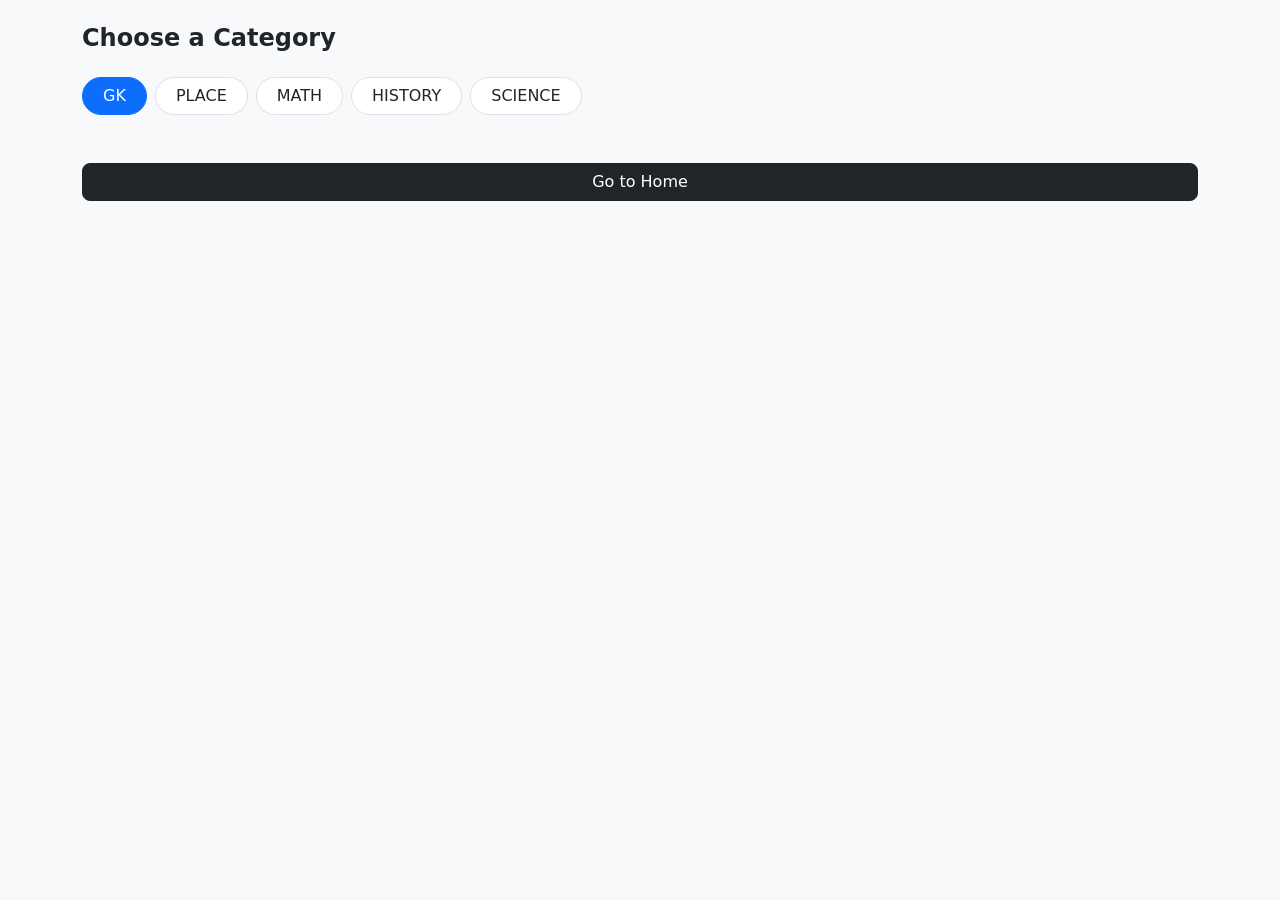
==== categories.html @ fdcf788f "Add categories.html for category selection" ====
<!DOCTYPE html>
<html lang="en">
<head>
    <meta charset="UTF-8">
    <meta name="viewport" content="width=device-width, initial-scale=1.0">
    <title>Choose Category</title>
    <link href="https://cdn.jsdelivr.net/npm/bootstrap@5.3.0/dist/css/bootstrap.min.css" rel="stylesheet">
    <style>
        body { background-color: #f8f9fa; }
        .category-tag { cursor: pointer; transition: all 0.2s; padding: 10px 20px; border-radius: 30px; font-weight: 500; }
        .category-tag.active { background-color: #0d6efd !important; color: white !important; border-color: #0d6efd !important; }
    </style>
</head>
<body>

<div class="container py-4">
    <h4 class="mb-4 fw-bold">Choose a Category</h4>
    
    <div id="category-container" class="d-flex flex-wrap gap-2"></div>

    <button class="btn btn-dark w-100 mt-5 py-2.5 rounded-3" onclick="goToHome()">Go to Home</button>
</div>

<script>
    // Aapki available JSON files ki list (bina .json extension ke)
    const categories = ["gk", "place", "math", "history", "science"];

    document.addEventListener("DOMContentLoaded", () => {
        const container = document.getElementById("category-container");
        const savedCategory = localStorage.getItem("user_category") || "gk"; // Default gk

        categories.forEach(cat => {
            const badge = document.createElement("span");
            badge.className = `badge bg-white text-dark border category-tag fs-6`;
            badge.innerText = cat.toUpperCase();
            badge.setAttribute("data-cat", cat);
            
            if(cat === savedCategory) {
                badge.classList.add("active");
            }

            badge.onclick = function() {
                document.querySelectorAll('.category-tag').forEach(t => t.classList.remove('active'));
                this.classList.add('active');
                localStorage.setItem("user_category", cat);
            };

            container.appendChild(badge);
        });
    });

    function goToHome() {
        window.location.href = "index.html";
    }
</script>
</body>
</html>
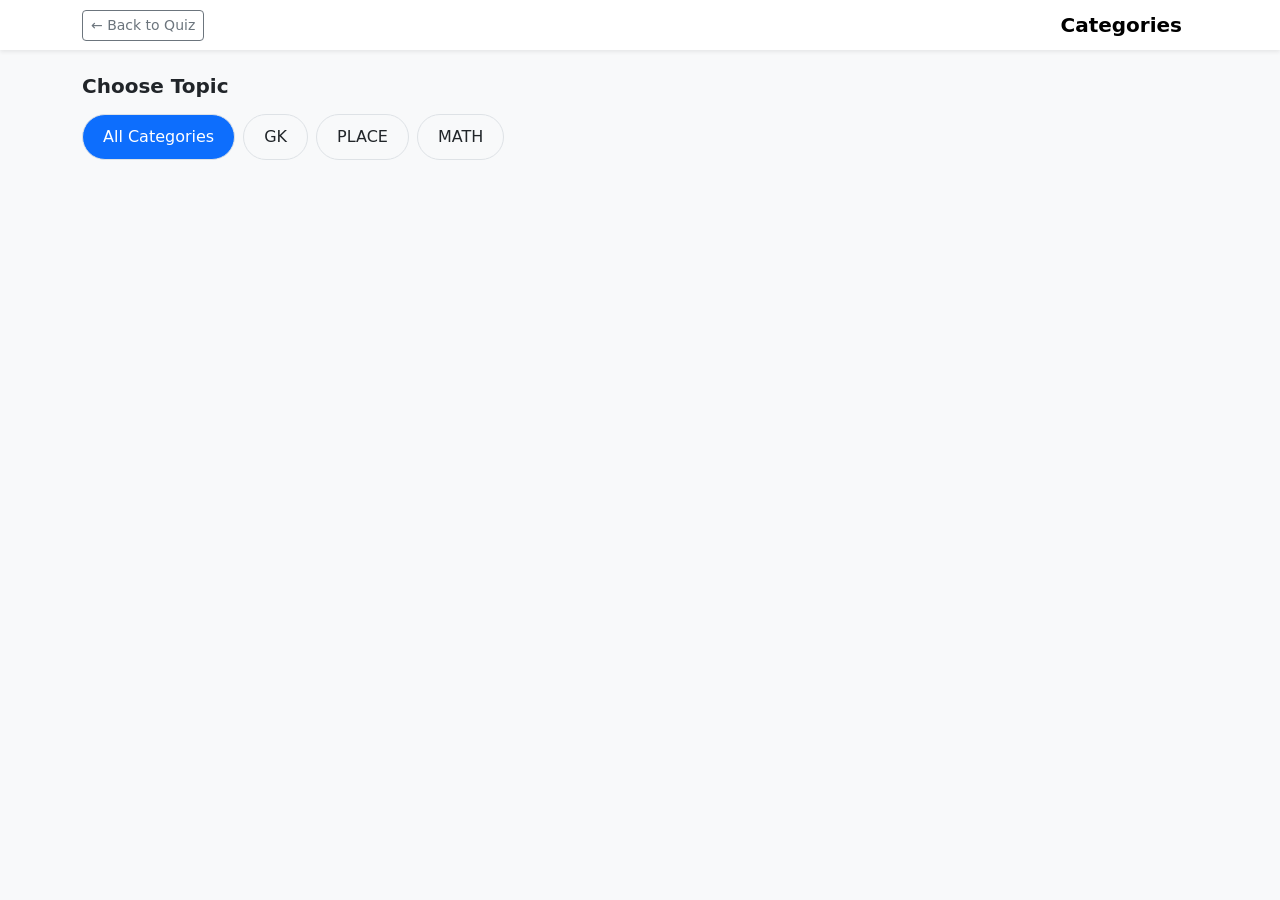
==== commit 1b418989: "Update category selection UI and functionality" ====
--- a/categories.html
+++ b/categories.html
@@ -3,56 +3,66 @@
 <head>
     <meta charset="UTF-8">
     <meta name="viewport" content="width=device-width, initial-scale=1.0">
-    <title>Choose Category</title>
+    <title>Categories</title>
     <link href="https://cdn.jsdelivr.net/npm/bootstrap@5.3.0/dist/css/bootstrap.min.css" rel="stylesheet">
     <style>
         body { background-color: #f8f9fa; }
-        .category-tag { cursor: pointer; transition: all 0.2s; padding: 10px 20px; border-radius: 30px; font-weight: 500; }
-        .category-tag.active { background-color: #0d6efd !important; color: white !important; border-color: #0d6efd !important; }
+        .cat-btn { cursor: pointer; border-radius: 30px; font-weight: 500; padding: 10px 20px; transition: 0.2s; }
+        .active-cat { background-color: #0d6efd !important; color: white !important; }
     </style>
 </head>
 <body>
 
-<div class="container py-4">
-    <h4 class="mb-4 fw-bold">Choose a Category</h4>
-    
-    <div id="category-container" class="d-flex flex-wrap gap-2"></div>
+<nav class="navbar navbar-white bg-white shadow-sm mb-4">
+    <div class="container">
+        <a href="index.html" class="btn btn-sm btn-outline-secondary">← Back to Quiz</a>
+        <span class="navbar-brand mb-0 h1 fw-bold">Categories</span>
+    </div>
+</nav>
 
-    <button class="btn btn-dark w-100 mt-5 py-2.5 rounded-3" onclick="goToHome()">Go to Home</button>
+<div class="container">
+    <h5 class="mb-3 fw-bold">Choose Topic</h5>
+    <div id="category-list" class="d-flex flex-wrap gap-2">
+        <!-- 'All' button standard fallback ke liye -->
+        <button class="btn btn-white border cat-btn" id="cat-all" onclick="selectCategory('all')">All Categories</button>
+    </div>
 </div>
 
 <script>
-    // Aapki available JSON files ki list (bina .json extension ke)
-    const categories = ["gk", "place", "math", "history", "science"];
+    // Aapke system ki saari categories
+    const categories = ["gk", "place", "math"];
 
     document.addEventListener("DOMContentLoaded", () => {
-        const container = document.getElementById("category-container");
-        const savedCategory = localStorage.getItem("user_category") || "gk"; // Default gk
+        const listContainer = document.getElementById("category-list");
+        const currentCat = localStorage.getItem("user_category") || "all";
 
         categories.forEach(cat => {
-            const badge = document.createElement("span");
-            badge.className = `badge bg-white text-dark border category-tag fs-6`;
-            badge.innerText = cat.toUpperCase();
-            badge.setAttribute("data-cat", cat);
-            
-            if(cat === savedCategory) {
-                badge.classList.add("active");
-            }
+            const btn = document.createElement("button");
+            btn.className = "btn btn-white border cat-btn";
+            btn.id = `cat-${cat}`;
+            btn.innerText = cat.toUpperCase();
+            btn.onclick = () => selectCategory(cat);
+            listContainer.appendChild(btn);
+        });
 
-            badge.onclick = function() {
-                document.querySelectorAll('.category-tag').forEach(t => t.classList.remove('active'));
-                this.classList.add('active');
-                localStorage.setItem("user_category", cat);
-            };
-
-            container.appendChild(badge);
-        });
+        highlightCategory(currentCat);
     });
 
-    function goToHome() {
-        window.location.href = "index.html";
+    function selectCategory(cat) {
+        if(cat === 'all') {
+            localStorage.removeItem("user_category"); // Clear it for default mixed behavior
+            highlightCategory('all');
+        } else {
+            localStorage.setItem("user_category", cat);
+            highlightCategory(cat);
+        }
+    }
+
+    function highlightCategory(cat) {
+        document.querySelectorAll('.cat-btn').forEach(b => b.classList.remove('active-cat'));
+        const activeBtn = document.getElementById(`cat-${cat}`);
+        if(activeBtn) activeBtn.classList.add('active-cat');
     }
 </script>
 </body>
 </html>
-
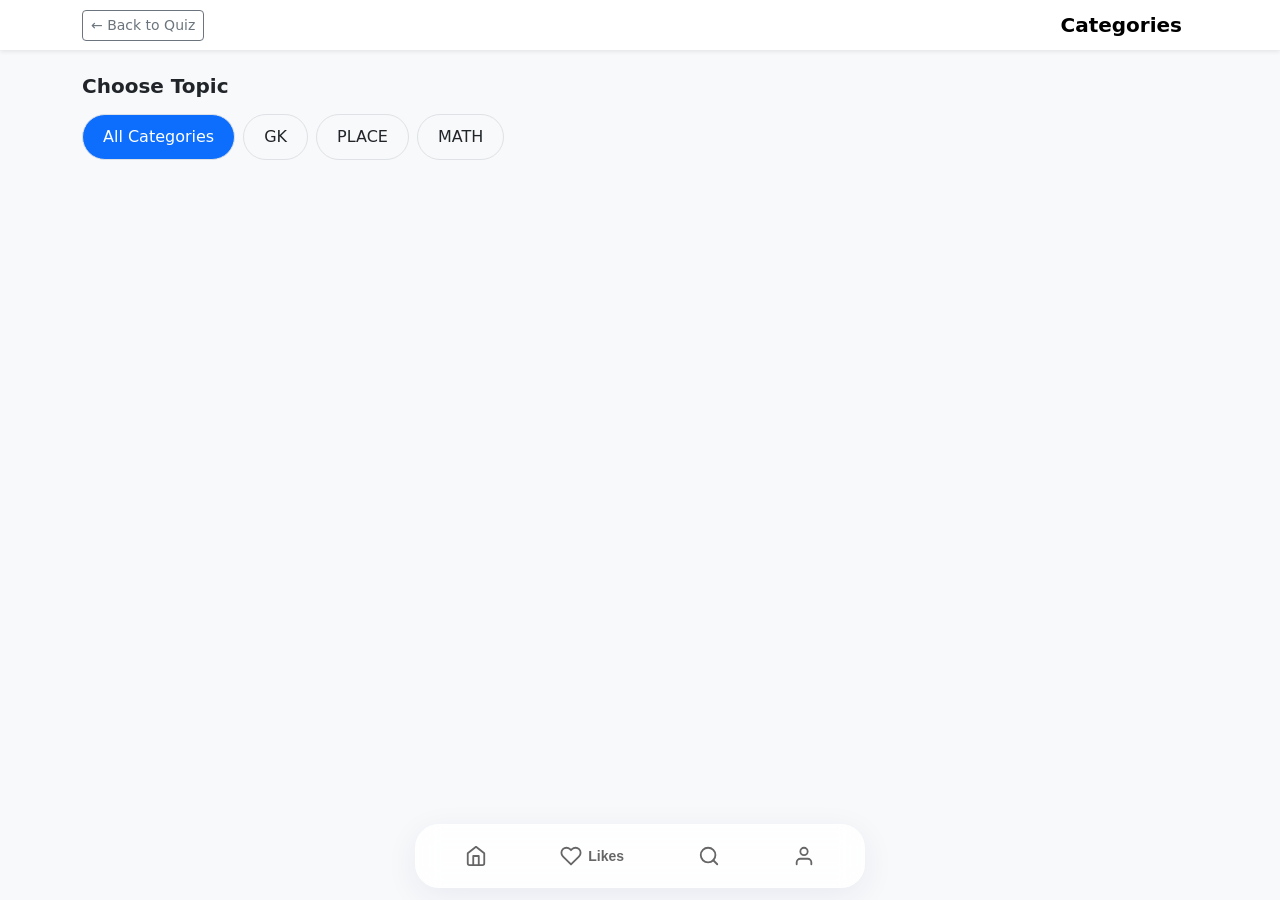
==== commit b76b4cdf: "Update body tag and add script for categories" ====
--- a/categories.html
+++ b/categories.html
@@ -11,7 +11,7 @@
         .active-cat { background-color: #0d6efd !important; color: white !important; }
     </style>
 </head>
-<body>
+<body data-current-page="category">
 
 <nav class="navbar navbar-white bg-white shadow-sm mb-4">
     <div class="container">
@@ -27,6 +27,8 @@
         <button class="btn btn-white border cat-btn" id="cat-all" onclick="selectCategory('all')">All Categories</button>
     </div>
 </div>
+
+<script src="js/navbar.js"></script>
 
 <script>
     // Aapke system ki saari categories
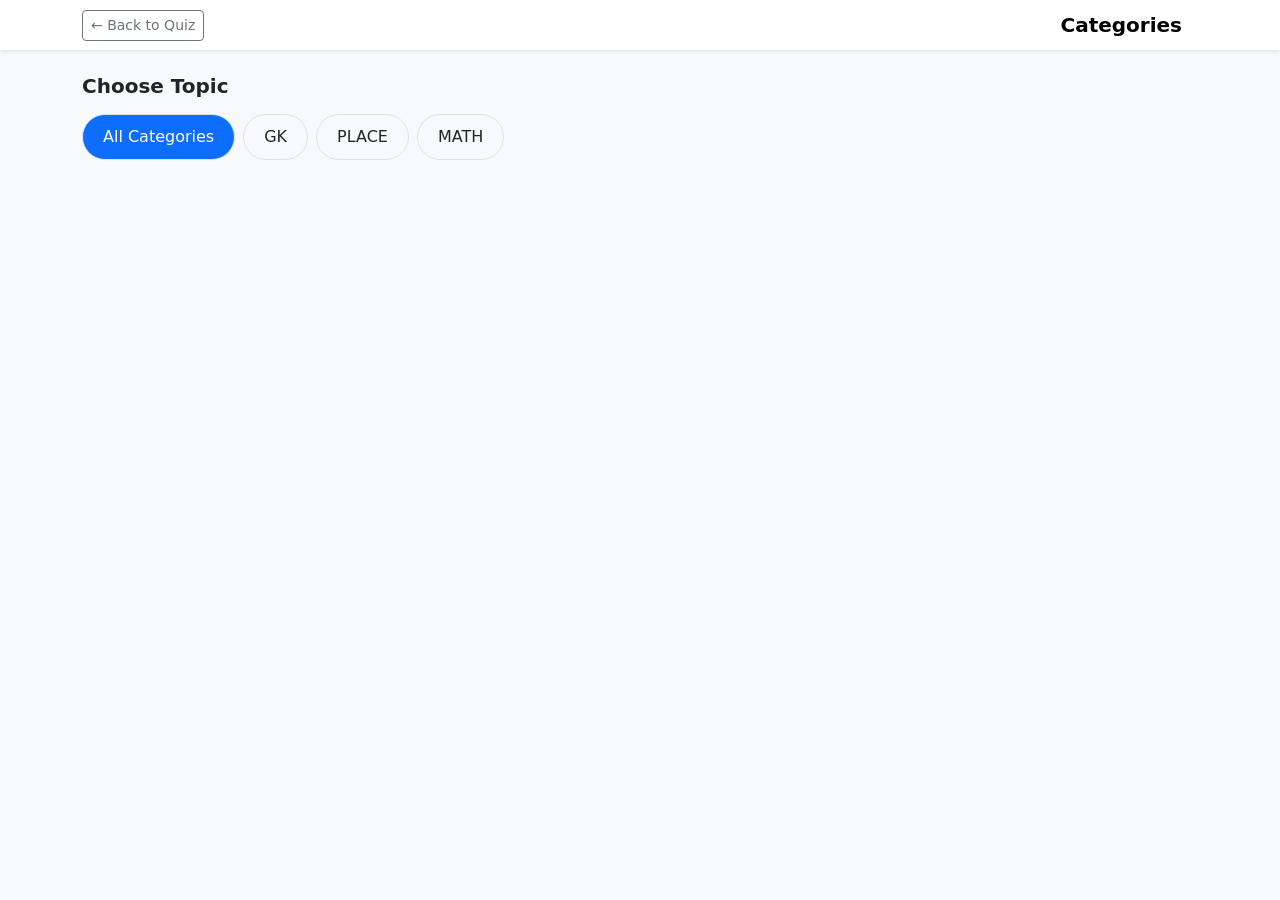
==== commit c4c04864: "Remove navbar.js script tag from categories.html Removed the script tag for navbar.js from categorie" ====
--- a/categories.html
+++ b/categories.html
@@ -28,7 +28,6 @@
     </div>
 </div>
 
-<script src="js/navbar.js"></script>
 
 <script>
     // Aapke system ki saari categories
